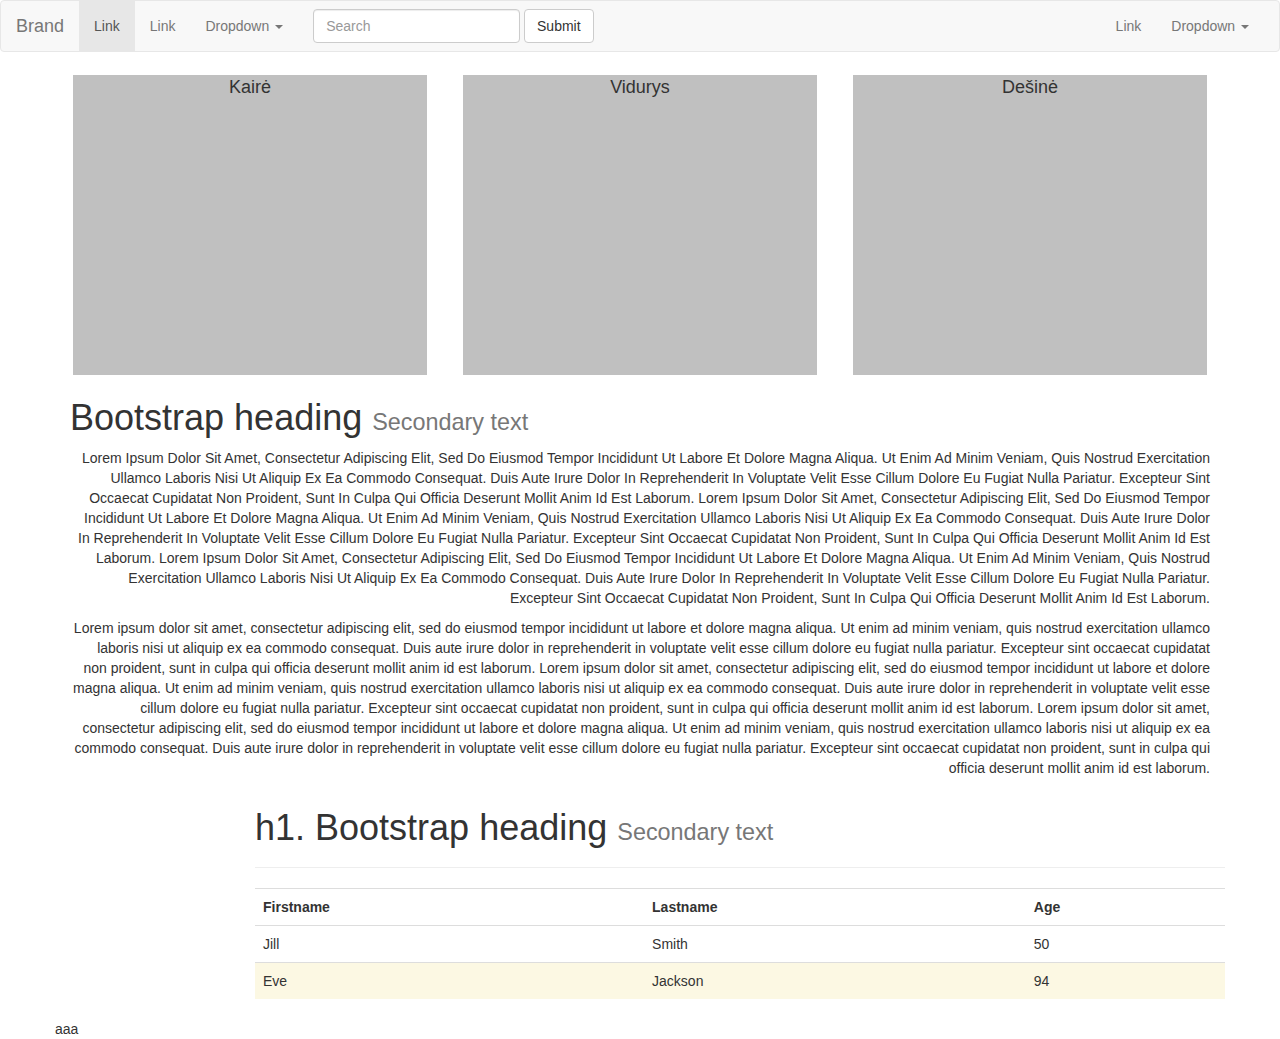
==== index.html @ 33d782fb "test" ====
<!doctype html>
<html lang="en">
<head>
    <meta charset="UTF-8">
    <title>Bootsrap tinklapis</title>
    <!-- Latest compiled and minified CSS -->
    <link rel="stylesheet" href="https://maxcdn.bootstrapcdn.com/bootstrap/3.3.7/css/bootstrap.min.css" integrity="sha384-BVYiiSIFeK1dGmJRAkycuHAHRg32OmUcww7on3RYdg4Va+PmSTsz/K68vbdEjh4u" crossorigin="anonymous">
    <link rel="stylesheet" href="style.css">
</head>
<body>
<nav class="navbar navbar-default">
    <div class="container-fluid">
        <!-- Brand and toggle get grouped for better mobile display -->
        <div class="navbar-header">
            <button type="button" class="navbar-toggle collapsed" data-toggle="collapse" data-target="#bs-example-navbar-collapse-1" aria-expanded="false">
                <span class="sr-only">Toggle navigation</span>
                <span class="icon-bar"></span>
                <span class="icon-bar"></span>
                <span class="icon-bar"></span>
            </button>
            <a class="navbar-brand" href="#">Brand</a>
        </div>

        <!-- Collect the nav links, forms, and other content for toggling -->
        <div class="collapse navbar-collapse" id="bs-example-navbar-collapse-1">
            <ul class="nav navbar-nav">
                <li class="active"><a href="#">Link <span class="sr-only">(current)</span></a></li>
                <li><a href="#">Link</a></li>
                <li class="dropdown">
                    <a href="#" class="dropdown-toggle" data-toggle="dropdown" role="button" aria-haspopup="true" aria-expanded="false">Dropdown <span class="caret"></span></a>
                    <ul class="dropdown-menu">
                        <li><a href="#">Action</a></li>
                        <li><a href="#">Another action</a></li>
                        <li><a href="#">Something else here</a></li>
                        <li role="separator" class="divider"></li>
                        <li><a href="#">Separated link</a></li>
                        <li role="separator" class="divider"></li>
                        <li><a href="#">One more separated link</a></li>
                    </ul>
                </li>
            </ul>
            <form class="navbar-form navbar-left">
                <div class="form-group">
                    <input type="text" class="form-control" placeholder="Search">
                </div>
                <button type="submit" class="btn btn-default">Submit</button>
            </form>
            <ul class="nav navbar-nav navbar-right">
                <li><a href="#">Link</a></li>
                <li class="dropdown">
                    <a href="#" class="dropdown-toggle" data-toggle="dropdown" role="button" aria-haspopup="true" aria-expanded="false">Dropdown <span class="caret"></span></a>
                    <ul class="dropdown-menu">
                        <li><a href="#">Action</a></li>
                        <li><a href="#">Another action</a></li>
                        <li><a href="#">Something else here</a></li>
                        <li role="separator" class="divider"></li>
                        <li><a href="#">Separated link</a></li>
                    </ul>
                </li>
            </ul>
        </div><!-- /.navbar-collapse -->
    </div><!-- /.container-fluid -->
</nav>








    <div class="container">
        <div class="row">
            <div class="col-md-4 col-sm-3 col-xs-2">
                <div class="custom">Kairė</div>
            </div>
            <div class="col-md-4 col-sm-3 col-xs-2">
                <div class="custom">Vidurys</div>
            </div>
            <div class="col-md-4 col-sm-6 col-xs-8">
                <div class="custom">Dešinė</div>
            </div>
        </div>

            <div class="row">
                <div class="col-md-12">
                    <div class="text-right">
                        <h1 class="text-left">Bootstrap heading <small>Secondary text</small></h1>
                        <p class="text-capitalize">Lorem ipsum dolor sit amet, consectetur adipiscing elit, sed do eiusmod tempor incididunt ut labore et dolore magna aliqua. Ut enim ad minim veniam, quis nostrud exercitation ullamco laboris nisi ut aliquip ex ea commodo consequat. Duis aute irure dolor in reprehenderit in voluptate velit esse cillum dolore eu fugiat nulla pariatur. Excepteur sint occaecat cupidatat non proident, sunt in culpa qui officia deserunt mollit anim id est laborum. Lorem ipsum dolor sit amet, consectetur adipiscing elit, sed do eiusmod tempor incididunt ut labore et dolore magna aliqua. Ut enim ad minim veniam, quis nostrud exercitation ullamco laboris nisi ut aliquip ex ea commodo consequat. Duis aute irure dolor in reprehenderit in voluptate velit esse cillum dolore eu fugiat nulla pariatur. Excepteur sint occaecat cupidatat non proident, sunt in culpa qui officia deserunt mollit anim id est laborum. Lorem ipsum dolor sit amet, consectetur adipiscing elit, sed do eiusmod tempor incididunt ut labore et dolore magna aliqua. Ut enim ad minim veniam, quis nostrud exercitation ullamco laboris nisi ut aliquip ex ea commodo consequat. Duis aute irure dolor in reprehenderit in voluptate velit esse cillum dolore eu fugiat nulla pariatur. Excepteur sint occaecat cupidatat non proident, sunt in culpa qui officia deserunt mollit anim id est laborum.</p>
                        <p>Lorem ipsum dolor sit amet, consectetur adipiscing elit, sed do eiusmod tempor incididunt ut labore et dolore magna aliqua. Ut enim ad minim veniam, quis nostrud exercitation ullamco laboris nisi ut aliquip ex ea commodo consequat. Duis aute irure dolor in reprehenderit in voluptate velit esse cillum dolore eu fugiat nulla pariatur. Excepteur sint occaecat cupidatat non proident, sunt in culpa qui officia deserunt mollit anim id est laborum. Lorem ipsum dolor sit amet, consectetur adipiscing elit, sed do eiusmod tempor incididunt ut labore et dolore magna aliqua. Ut enim ad minim veniam, quis nostrud exercitation ullamco laboris nisi ut aliquip ex ea commodo consequat. Duis aute irure dolor in reprehenderit in voluptate velit esse cillum dolore eu fugiat nulla pariatur. Excepteur sint occaecat cupidatat non proident, sunt in culpa qui officia deserunt mollit anim id est laborum. Lorem ipsum dolor sit amet, consectetur adipiscing elit, sed do eiusmod tempor incididunt ut labore et dolore magna aliqua. Ut enim ad minim veniam, quis nostrud exercitation ullamco laboris nisi ut aliquip ex ea commodo consequat. Duis aute irure dolor in reprehenderit in voluptate velit esse cillum dolore eu fugiat nulla pariatur. Excepteur sint occaecat cupidatat non proident, sunt in culpa qui officia deserunt mollit anim id est laborum.</p>
                    </div>
            </div>

            <div class="row">
                <div class="col-md-10 col-md-offset-2">
                    <h1>h1. Bootstrap heading <small>Secondary text</small></h1>

                    <hr>
                    <table class="table">
                        <tr>
                            <th>Firstname</th>
                            <th>Lastname</th>
                            <th>Age</th>
                        </tr>
                        <tr>
                            <td>Jill</td>
                            <td>Smith</td>
                            <td>50</td>
                        </tr>
                        <tr class="warning">
                            <td>Eve</td>
                            <td>Jackson</td>
                            <td>94</td>
                        </tr>
                    </table>
                </div>
            </div>



aaa
        </div>

    </div>
<script
        src="https://code.jquery.com/jquery-3.1.1.min.js"
        integrity="sha256-hVVnYaiADRTO2PzUGmuLJr8BLUSjGIZsDYGmIJLv2b8="
        crossorigin="anonymous"></script>
    <script src="https://maxcdn.bootstrapcdn.com/bootstrap/3.3.7/js/bootstrap.min.js" integrity="sha384-Tc5IQib027qvyjSMfHjOMaLkfuWVxZxUPnCJA7l2mCWNIpG9mGCD8wGNIcPD7Txa" crossorigin="anonymous"></script>

</body>
</html>
---- style.css ----
.custom {
    margin: 3px;
    min-height: 300px;
    background-color: silver;
    text-align: center;
    font-size: large;
}
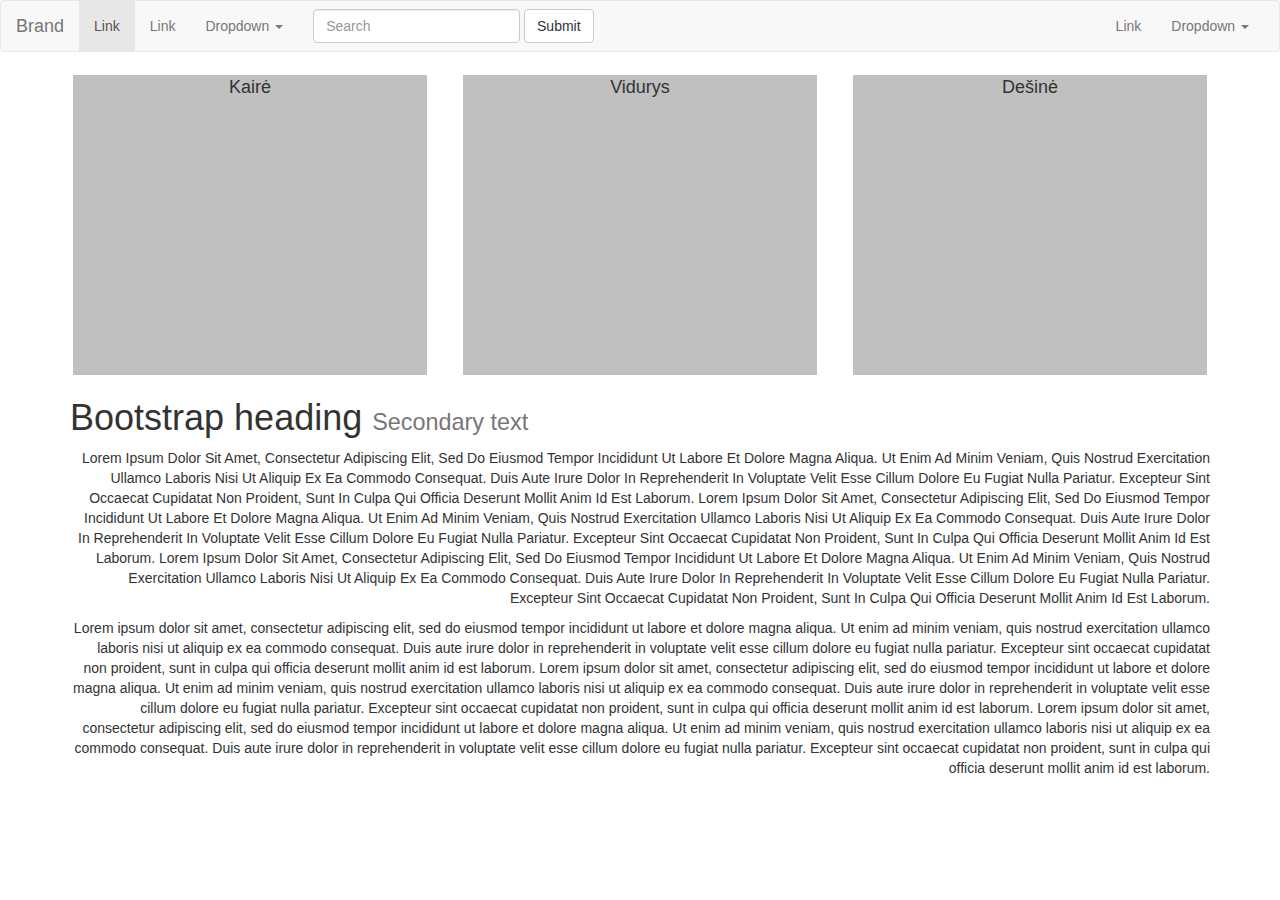
==== commit dbe2e766: "test" ====
--- a/index.html
+++ b/index.html
@@ -92,33 +92,9 @@
             </div>
 
             <div class="row">
-                <div class="col-md-10 col-md-offset-2">
-                    <h1>h1. Bootstrap heading <small>Secondary text</small></h1>
 
-                    <hr>
-                    <table class="table">
-                        <tr>
-                            <th>Firstname</th>
-                            <th>Lastname</th>
-                            <th>Age</th>
-                        </tr>
-                        <tr>
-                            <td>Jill</td>
-                            <td>Smith</td>
-                            <td>50</td>
-                        </tr>
-                        <tr class="warning">
-                            <td>Eve</td>
-                            <td>Jackson</td>
-                            <td>94</td>
-                        </tr>
-                    </table>
-                </div>
             </div>
 
-
-
-aaa
         </div>
 
     </div>
